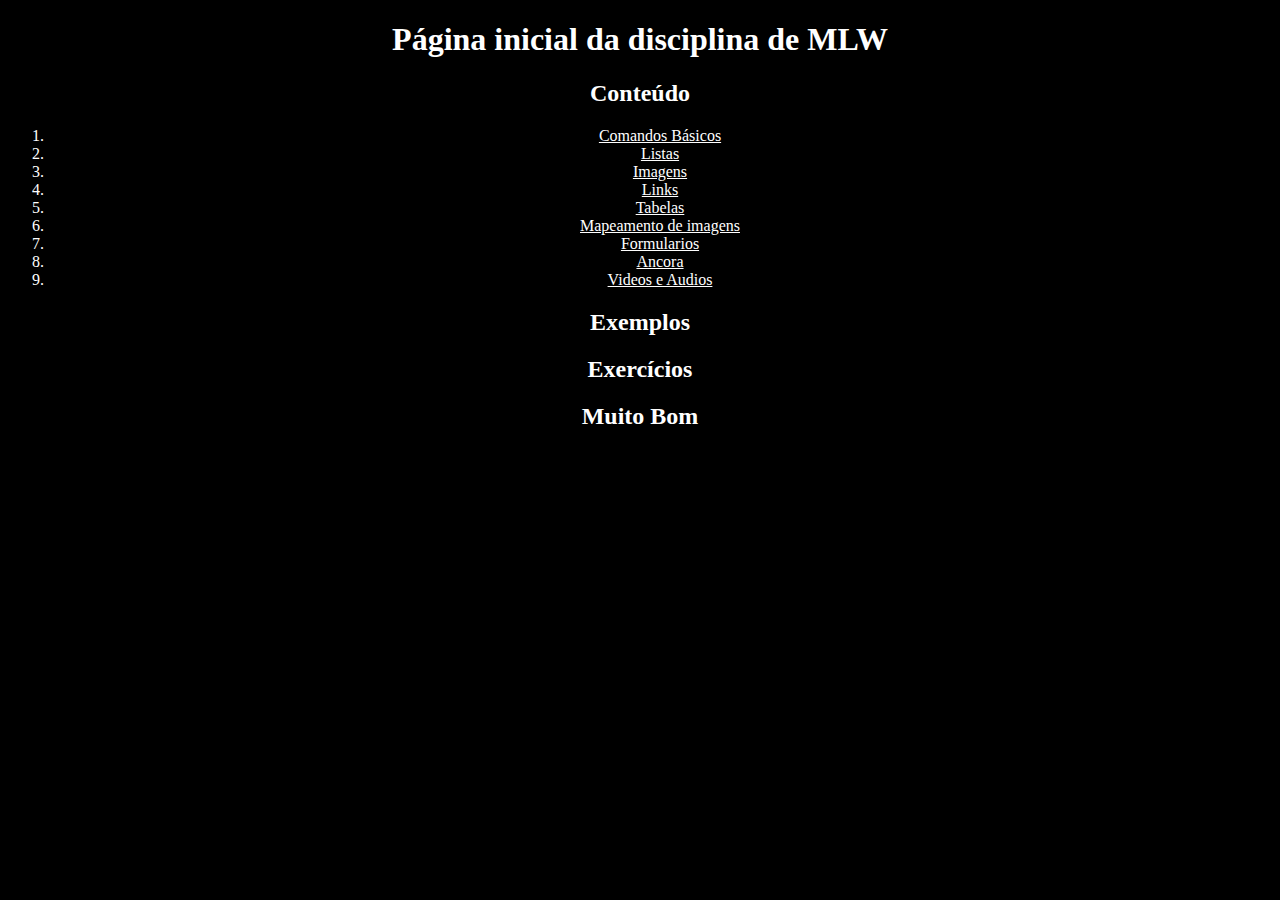
==== index.html @ 30c1d632 "new" ====
<!DOCTYPE html>
<html lang="pt-br">
<head>
    <!--bloco de configuraçoes do site-->
    <meta charset="UTF-8">
    <meta http-equiv="X-UA-Compatible" content="IE=edge">
    <meta name="viewport" content="width=device-width, initial-scale=1.0">
    <title>Primeiro site HTML</title>
    <link rel="stylesheet" type="text/css" href="estilo.css"/>
</head>
<body id="tela">
    <!-- Está é a pagina principal do site -->

    <div class="titulo">

     <h1>Página inicial da disciplina de MLW</h1>
     <h2>Conteúdo</h2>

    </div>

    <ol>
        <li><a href="paginas/comandosbasicos.html" target="_blank">Comandos Básicos</a></li></li>
        <li><a href="paginas/listas.html" target="_blank">Listas</a></li>
        <li><a href="paginas/imagens.html" target="_blank">Imagens</a></li>
        <li><a href="paginas/links.html" target="_blank">Links</a></li>
        <li><a href="paginas/tabelas.html" target="_blank">Tabelas</a></li>
        <li><a href="paginas/mapeamento.html" target="_blank">Mapeamento de imagens</a></li>
        <li><a href="paginas/formulario.html" target="_blank">Formularios</a></li>
        <li><a href="paginas/ancora.html" target="_blank">Ancora</a></li>
        <li><a href="paginas/videos e audios.html" target="_blank">Videos e Audios</a></li>
    </ol>

    <div class="baixo">

     <h2>Exemplos</h2> 
     <h2>Exercícios</h2>
     <h2>Muito Bom</h2>
   
    </div>
</body>
</html>
---- estilo.css ----
#tela{background-color: black;}

.titulo {text-align: center;
    color: white;
    font-family: Georgia, 'Times New Roman', Times, serif; }

ol {text-align: center;
    color: white;
    font-family: Georgia, 'Times New Roman', Times, serif; }

.baixo {text-align: center;
    color: white;
    font-family: Georgia, 'Times New Roman', Times, serif; }

a {color: white;}
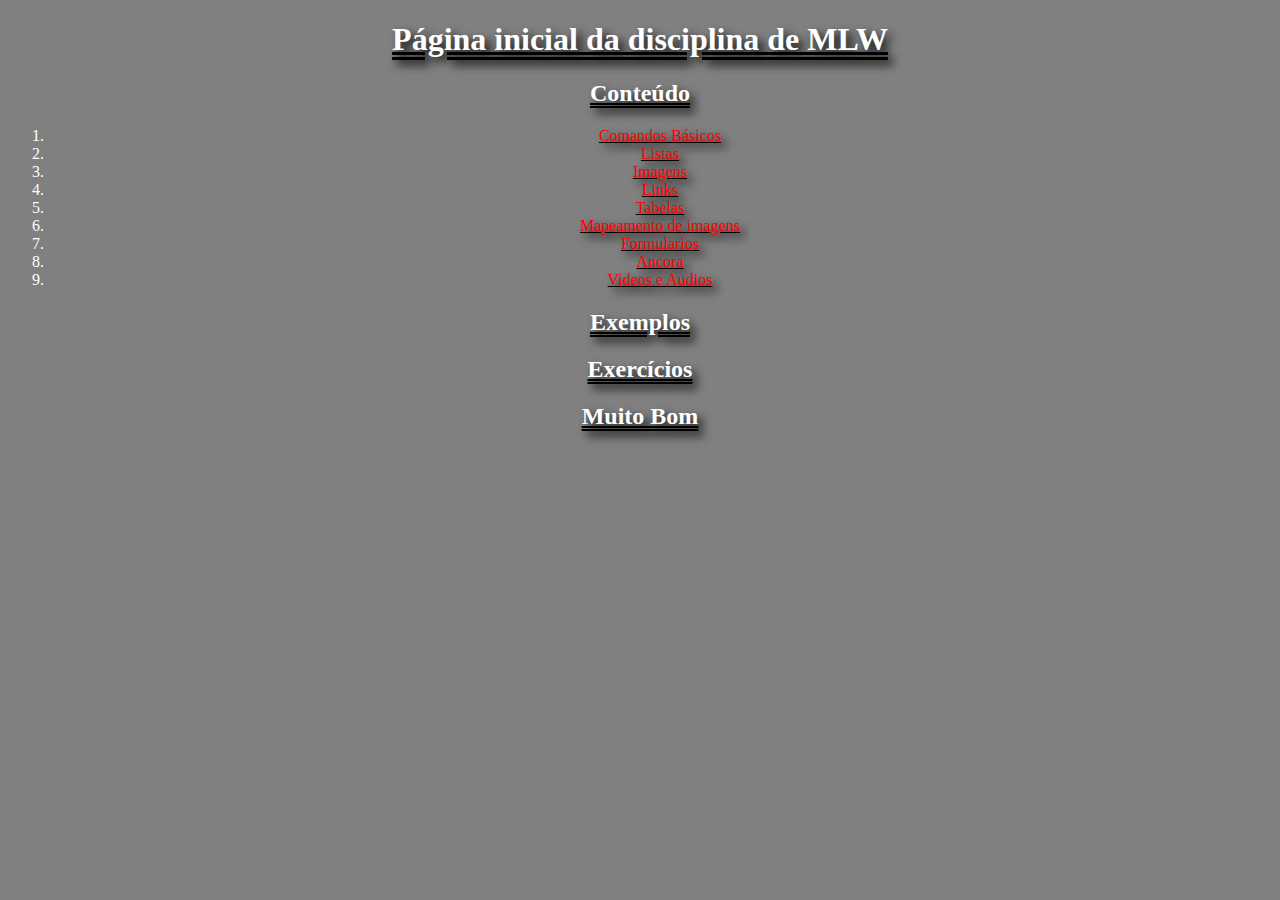
==== commit 615ecf4f: "css" ====
--- a/index.html
+++ b/index.html
@@ -8,9 +8,11 @@
     <title>Primeiro site HTML</title>
     <link rel="stylesheet" type="text/css" href="estilo.css"/>
 </head>
-<body id="tela">
+<body>
     <!-- Está é a pagina principal do site -->
 
+    
+    <div class="letras">
     <div class="titulo">
 
      <h1>Página inicial da disciplina de MLW</h1>
@@ -37,5 +39,9 @@
      <h2>Muito Bom</h2>
    
     </div>
+
+    </div>
+
+    
 </body>
 </html>--- a/estilo.css
+++ b/estilo.css
@@ -1,4 +1,6 @@
-#tela{background-color: black;}
+body {
+    background-color: gray;
+}
 
 .titulo {text-align: center;
     color: white;
@@ -12,5 +14,29 @@
     color: white;
     font-family: Georgia, 'Times New Roman', Times, serif; }
 
-a {color: white;}
+a {color: red;
+   text-decoration: underline black;
+   text-shadow: 5px 5px 10px black ;
+  }
 
+.letras {
+    animation-duration: 3s;
+    animation-name: slidein;
+}
+
+@keyframes slidein {
+    from {
+        margin-left: 100%;
+        width: 300%;
+    }
+
+    to {
+       margin-left: 0%;
+       width: 100%;
+    }
+}
+
+.letras h1,h2{
+    text-decoration: underline rgb(0, 0, 0) double;
+    text-shadow: 5px 5px 10px rgb(0, 0, 0);
+}